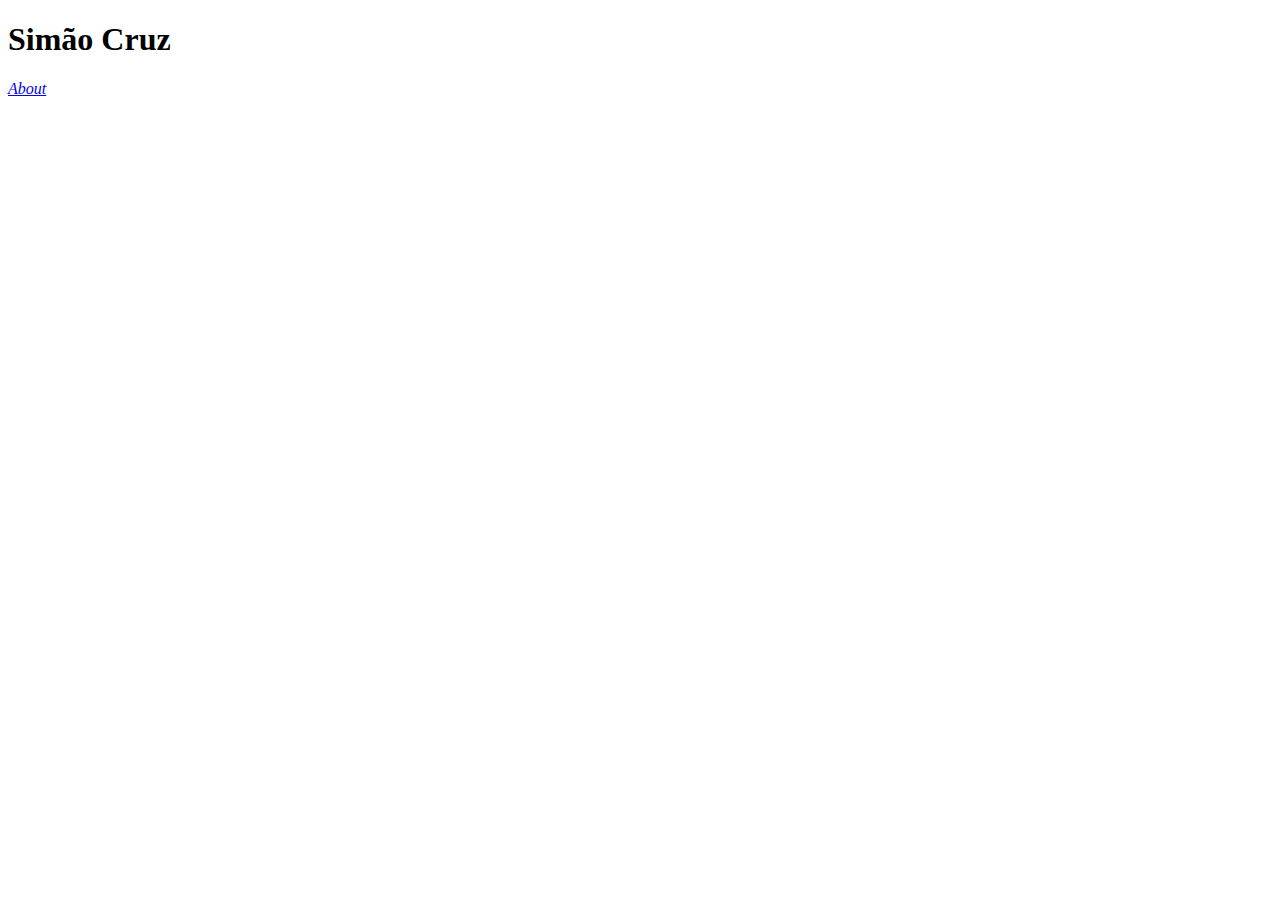
==== index.html @ 0d17c9a7 "start" ====
<!DOCTYPE html>
<html lang="en">
<head>
    <meta charset="UTF-8">
    <meta name="viewport" content="width=device-width, initial-scale=1.0">
    <title>Simão Cruz</title>
</head>
<body>
    
<h1> Simão Cruz </h1>

<a href="../about.html" target="_self"><em>About</em></a>

</body>
</html>
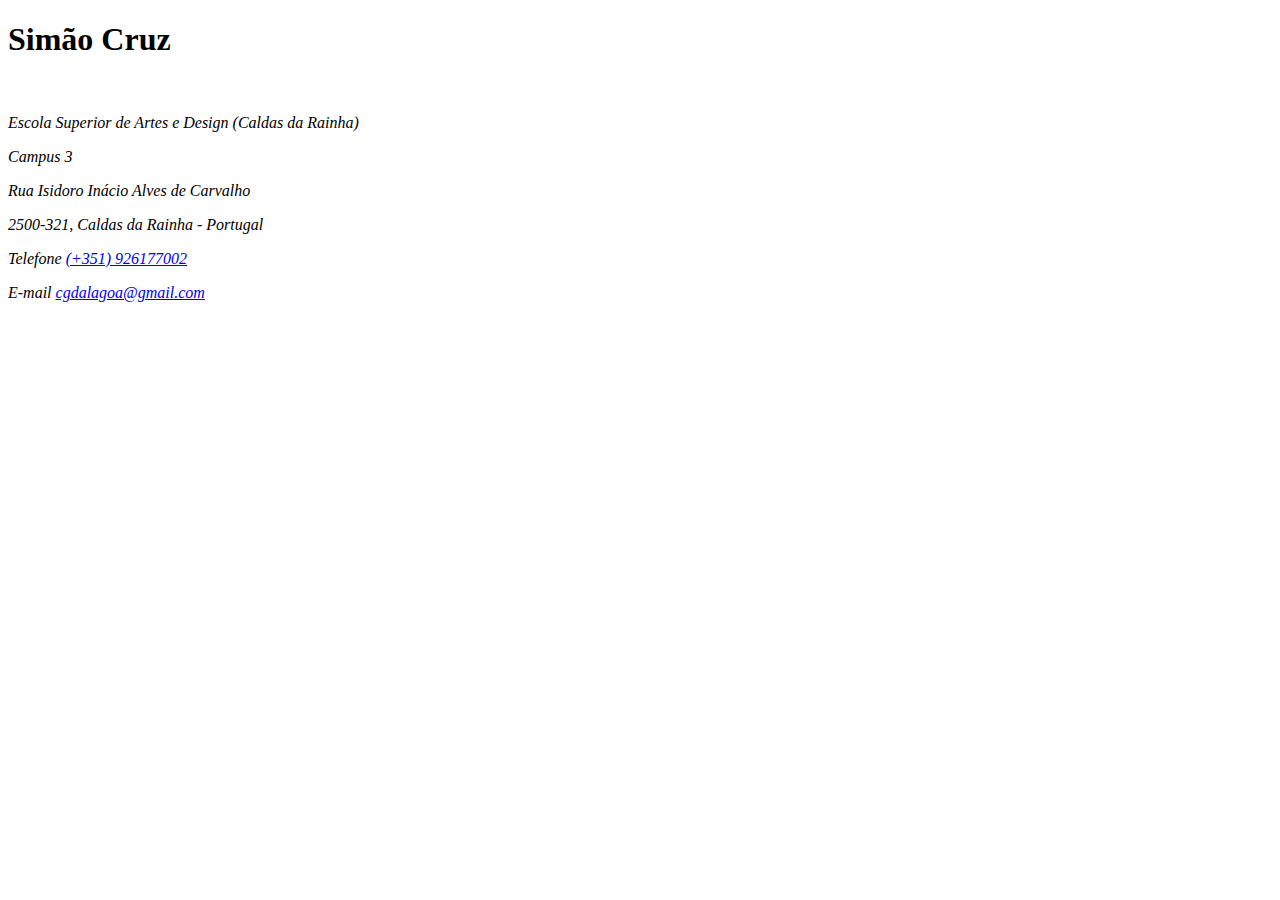
==== commit e3e83d2c: "update" ====
--- a/index.html
+++ b/index.html
@@ -9,7 +9,15 @@
     
 <h1> Simão Cruz </h1>
 
-<a href="../about.html" target="_self"><em>About</em></a>
+<br>
+<address>
+    <p>Escola Superior de Artes e Design (Caldas da Rainha)</p>
+    <p>Campus 3</p>
+    <p>Rua Isidoro Inácio Alves de Carvalho</p>
+    <p>2500-321, Caldas da Rainha - Portugal</p>
+    <a>Telefone <a href="tel:+351926177002">(+351) 926177002</a></p>
+    <p>E-mail <a href="mailto:cgdalagoa@gmail.com">cgdalagoa@gmail.com</a></p>
+  </address>
 
 </body>
 </html>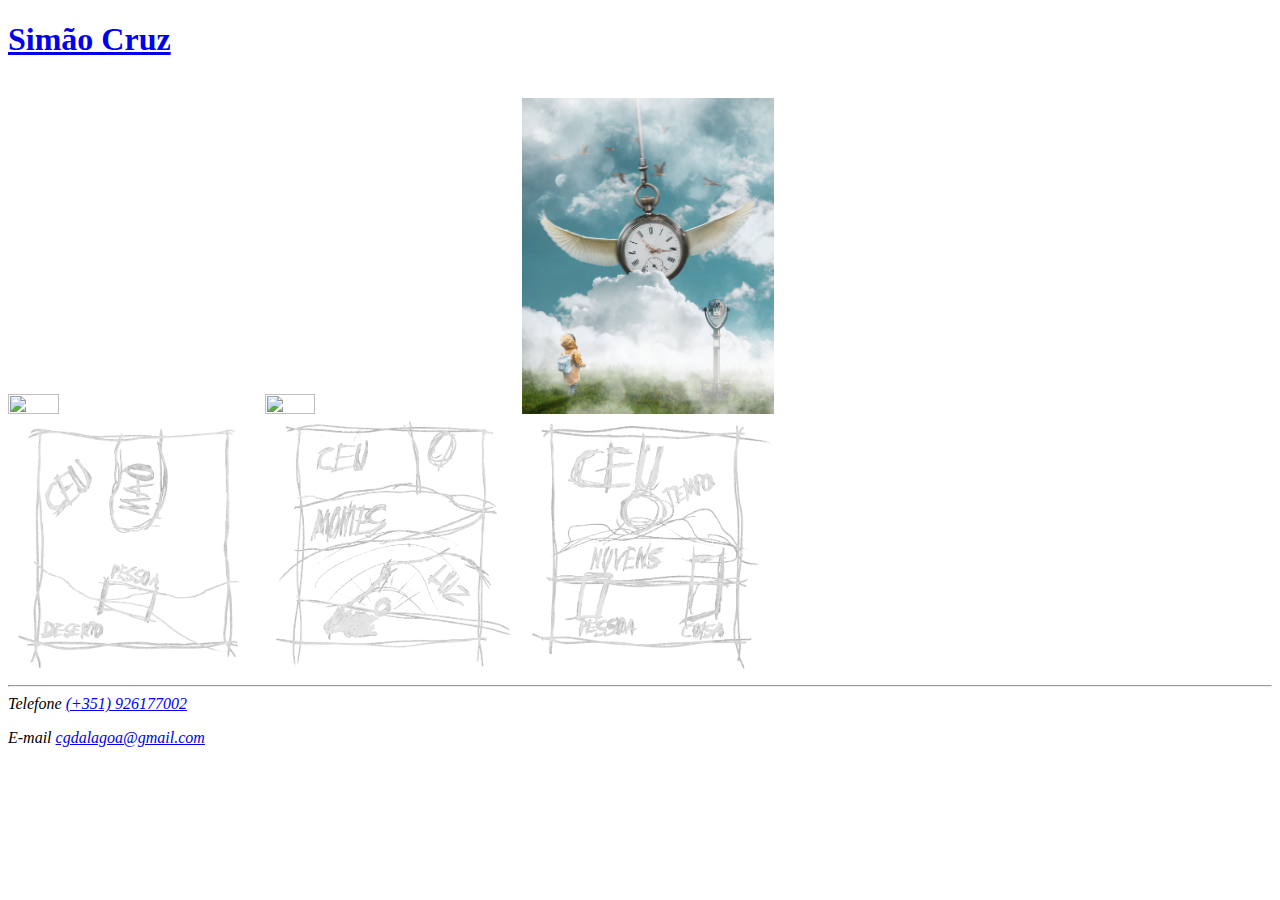
==== commit 2ce31ede: "update" ====
--- a/index.html
+++ b/index.html
@@ -7,14 +7,22 @@
 </head>
 <body>
     
-<h1> Simão Cruz </h1>
+  <a href="index.html" target="_self"><h1> Simão Cruz </h1></a>
 
 <br>
+
+<span>
+<img src="imagens/Lazarus.png" width="20%" height="20%"/>
+<img src="imagens/Lightbulb Sun.png" width="20%" height="20%"/>
+<img src="imagens/Time Flies.png" width="20%" height="20%"/>
+<br>
+<img src="imagens/Lazarus Desenho.png" width="20%" height="20%"/>
+<img src="imagens/Lightbulb Sun Desenho.png" width="20%" height="20%"/>
+<img src="imagens/Time Flies Desenho.png" width="20%" height="20%"/>
+</span>
+
+<hr>
 <address>
-    <p>Escola Superior de Artes e Design (Caldas da Rainha)</p>
-    <p>Campus 3</p>
-    <p>Rua Isidoro Inácio Alves de Carvalho</p>
-    <p>2500-321, Caldas da Rainha - Portugal</p>
     <a>Telefone <a href="tel:+351926177002">(+351) 926177002</a></p>
     <p>E-mail <a href="mailto:cgdalagoa@gmail.com">cgdalagoa@gmail.com</a></p>
   </address>
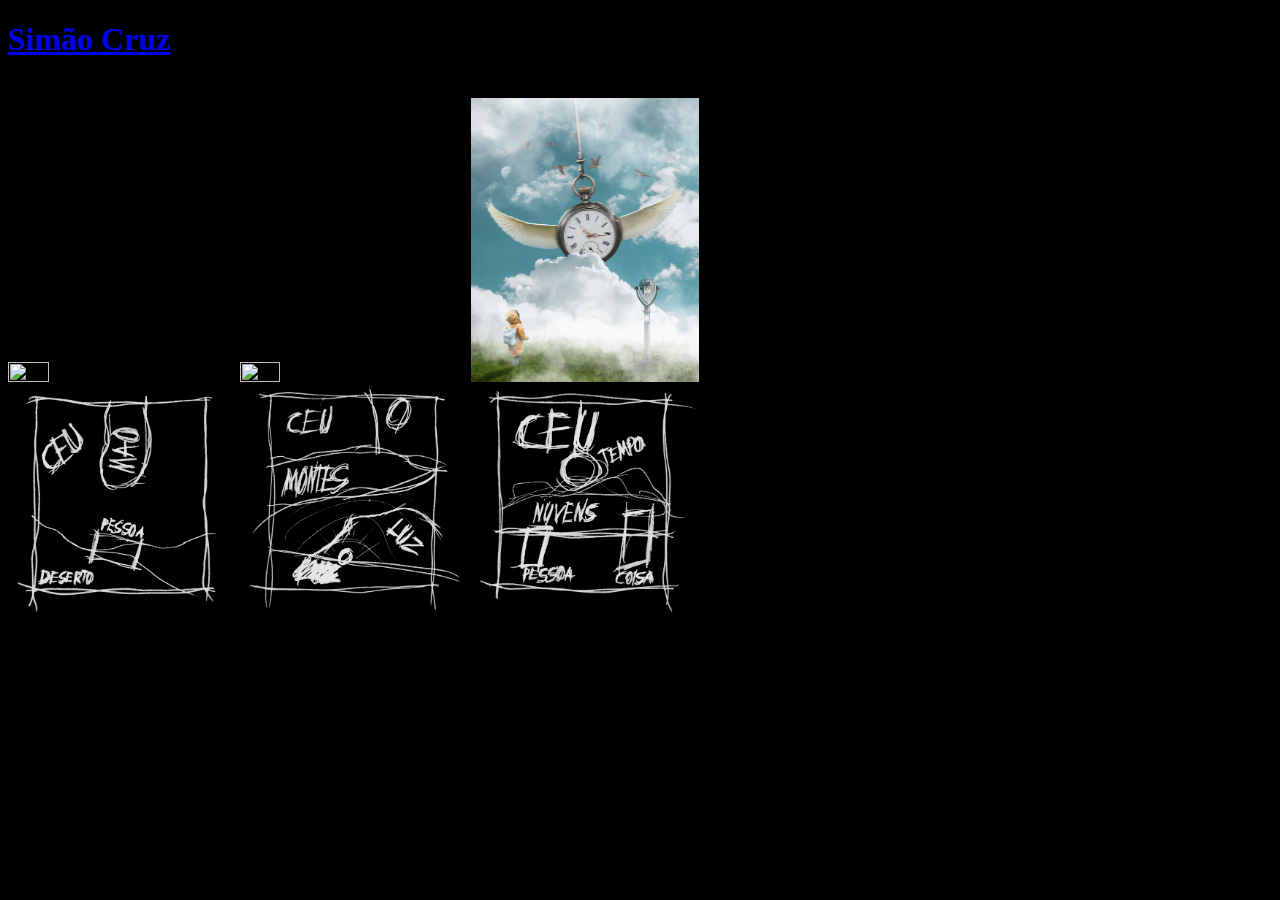
==== commit a6635f0b: "css" ====
--- a/index.html
+++ b/index.html
@@ -1,6 +1,7 @@
 <!DOCTYPE html>
 <html lang="en">
 <head>
+    <link rel="stylesheet" href="index.css">
     <meta charset="UTF-8">
     <meta name="viewport" content="width=device-width, initial-scale=1.0">
     <title>Simão Cruz</title>
@@ -12,20 +13,14 @@
 <br>
 
 <span>
-<img src="imagens/Lazarus.png" width="20%" height="20%"/>
-<img src="imagens/Lightbulb Sun.png" width="20%" height="20%"/>
-<img src="imagens/Time Flies.png" width="20%" height="20%"/>
+<img src="imagens/Lazarus.png" width="18%" height="18%"/>
+<img src="imagens/Lightbulb Sun.png" width="18%" height="18%"/>
+<img src="imagens/Time Flies.png" width="18%" height="18%"/>
 <br>
-<img src="imagens/Lazarus Desenho.png" width="20%" height="20%"/>
-<img src="imagens/Lightbulb Sun Desenho.png" width="20%" height="20%"/>
-<img src="imagens/Time Flies Desenho.png" width="20%" height="20%"/>
+<img src="imagens/Lazarus Desenho.png" width="18%" height="18%"/>
+<img src="imagens/Lightbulb Sun Desenho.png" width="18%" height="18%"/>
+<img src="imagens/Time Flies Desenho.png" width="18%" height="18%"/>
 </span>
-
-<hr>
-<address>
-    <a>Telefone <a href="tel:+351926177002">(+351) 926177002</a></p>
-    <p>E-mail <a href="mailto:cgdalagoa@gmail.com">cgdalagoa@gmail.com</a></p>
-  </address>
 
 </body>
 </html>--- a/index.css
+++ b/index.css
@@ -0,0 +1,3 @@
+body {
+  background-color: rgb(0, 0, 0);
+}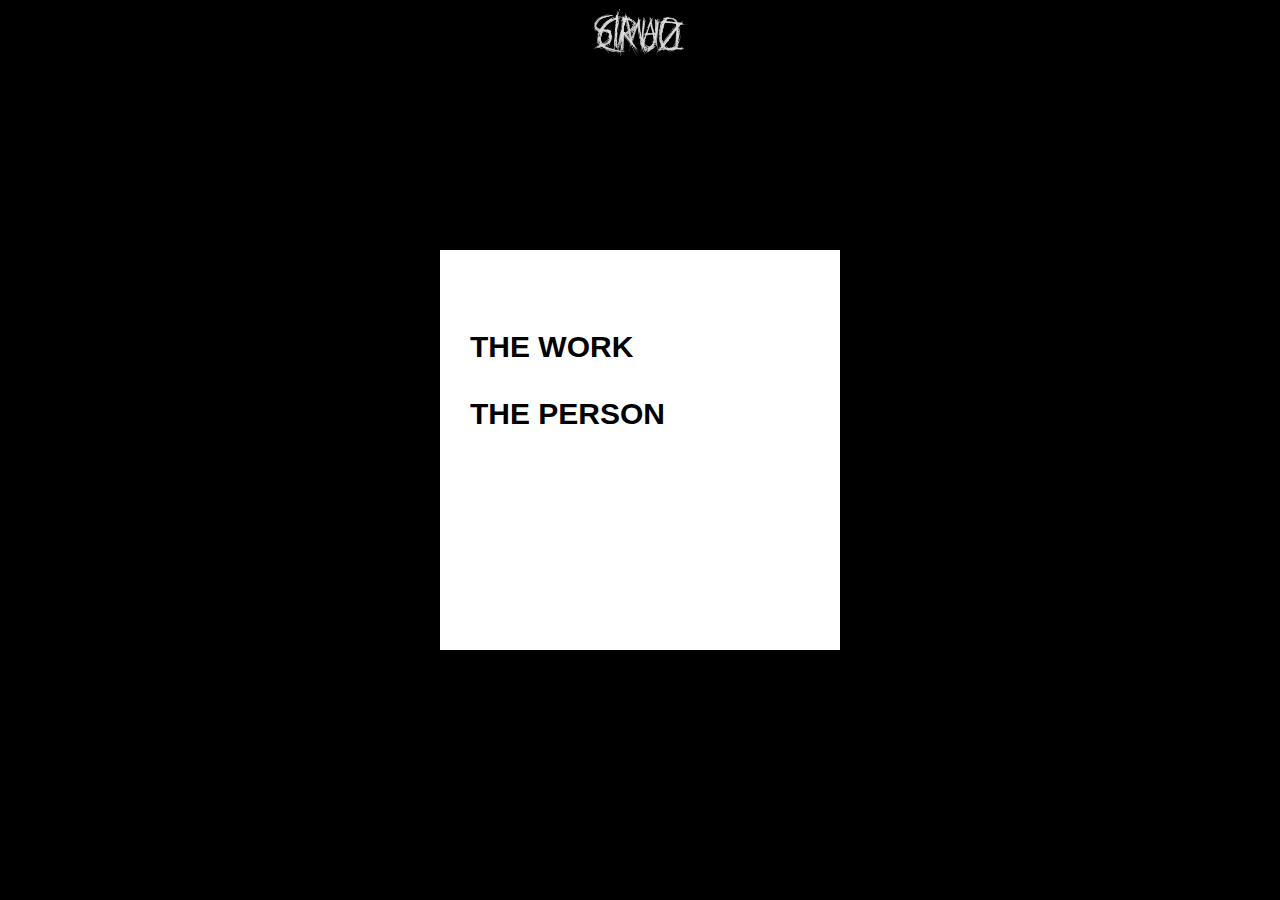
==== commit f235ce97: "novo" ====
--- a/index.html
+++ b/index.html
@@ -7,20 +7,15 @@
     <title>Simão Cruz</title>
 </head>
 <body>
-    
-  <a href="index.html" target="_self"><h1> Simão Cruz </h1></a>
+  
+  <img class="logo" src="imagens/Riscos Branco.png">
 
-<br>
-
-<span>
-<img src="imagens/Lazarus.png" width="18%" height="18%"/>
-<img src="imagens/Lightbulb Sun.png" width="18%" height="18%"/>
-<img src="imagens/Time Flies.png" width="18%" height="18%"/>
-<br>
-<img src="imagens/Lazarus Desenho.png" width="18%" height="18%"/>
-<img src="imagens/Lightbulb Sun Desenho.png" width="18%" height="18%"/>
-<img src="imagens/Time Flies Desenho.png" width="18%" height="18%"/>
-</span>
+<div class="box">
+  <div class="textbox">
+  <a href="#" class="text">THE WORK</a><br>
+  <a href="#" class="text">THE PERSON</a>
+</div>
+</div>
 
 </body>
 </html>--- a/index.css
+++ b/index.css
@@ -1,3 +1,56 @@
 body {
   background-color: rgb(0, 0, 0);
+}
+
+.textbox {
+  height: 200px;
+  width: 200px;
+  position: absolute;
+  top: 50%;
+  bottom: 50%;
+  margin-left: 30px;
+  margin-top: -120px;
+}
+
+.box {
+  position: absolute;
+  top: 50%;
+  left: 50%;
+  margin: -200px 0 0 -200px;
+  background-color: white;
+  height: 400px;
+  width: 400px;
+}
+
+.text {
+  font-family: Helvetica, Arial, Verdana, Tahoma, sans-serif;
+  font-size: 30px;
+  font-weight: bold;
+  display: inline-block;
+  padding-bottom: 30px;
+  color: black;
+  text-align: center;
+  border: none;
+  text-decoration: none;
+  cursor: pointer;
+}
+
+.text::after {
+  content: '';
+  display:block;
+  width: 0px;
+  height: 3px;
+  background: black;
+  transition: 300ms;
+}
+
+.text:hover::after {
+  width: 100%;
+}
+
+.logo {
+  display: block;
+  margin-left: auto;
+  margin-right: auto;
+  width: 100px;
 }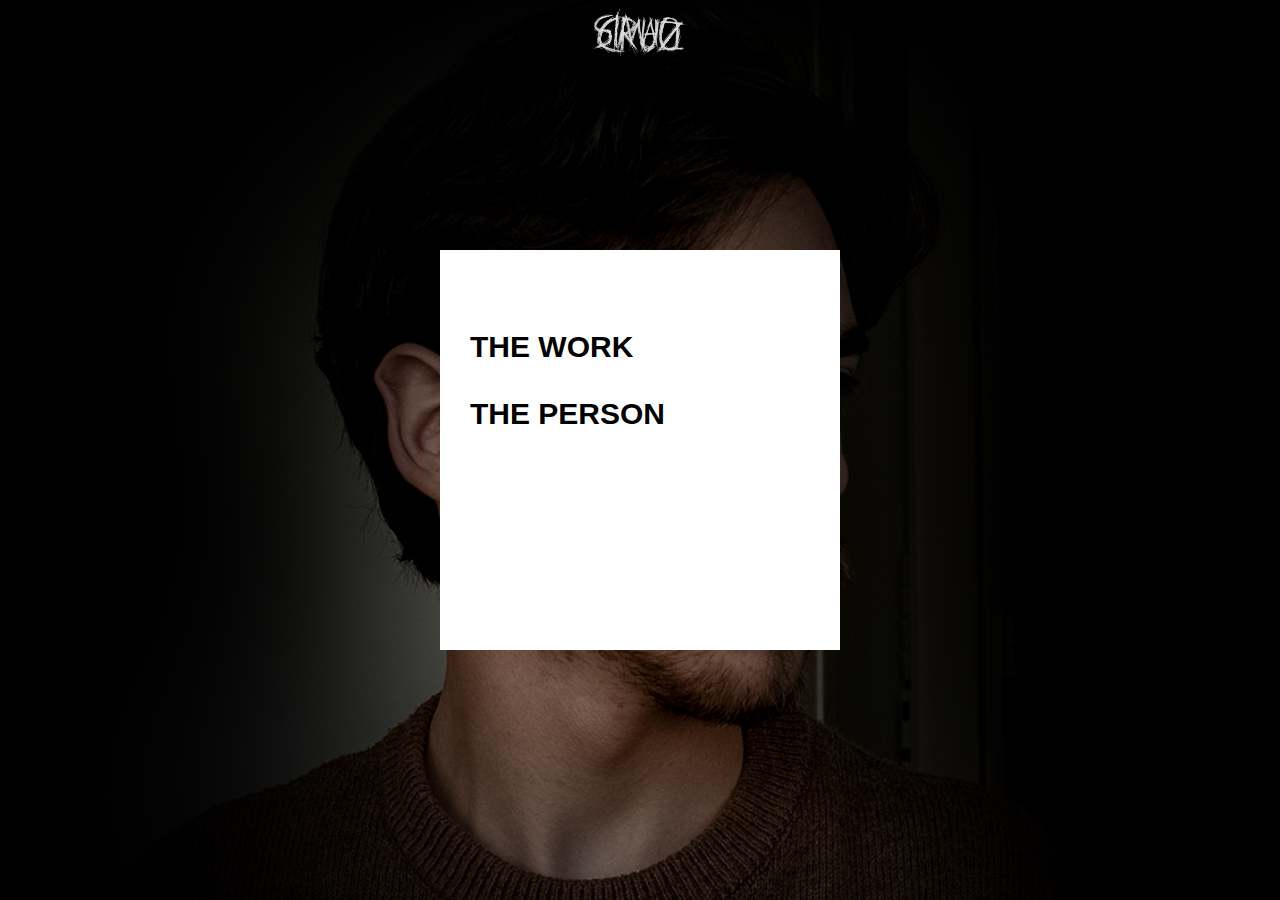
==== commit fca69032: "update" ====
--- a/index.html
+++ b/index.html
@@ -7,13 +7,15 @@
     <title>Simão Cruz</title>
 </head>
 <body>
-  
+
+  <a href="index.html" target="_self">
   <img class="logo" src="imagens/Riscos Branco.png">
+  </a>
 
 <div class="box">
   <div class="textbox">
-  <a href="#" class="text">THE WORK</a><br>
-  <a href="#" class="text">THE PERSON</a>
+  <a href="work.html" class="text">THE WORK</a><br>
+  <a href="person.html" class="text">THE PERSON</a>
 </div>
 </div>
 
--- a/index.css
+++ b/index.css
@@ -1,4 +1,10 @@
 body {
+  background-image: url(imagens/foto.png);
+  background-repeat: no-repeat;
+  background-size: 2178px 1226px;
+  background-position-x: center;
+  background-position-y: center;
+  background-attachment: fixed;
   background-color: rgb(0, 0, 0);
 }
 
@@ -23,13 +29,13 @@
 }
 
 .text {
+  text-align: left;
   font-family: Helvetica, Arial, Verdana, Tahoma, sans-serif;
   font-size: 30px;
   font-weight: bold;
   display: inline-block;
   padding-bottom: 30px;
   color: black;
-  text-align: center;
   border: none;
   text-decoration: none;
   cursor: pointer;
@@ -53,4 +59,12 @@
   margin-left: auto;
   margin-right: auto;
   width: 100px;
+}
+
+.logo:hover {
+  opacity: 0.8;
+}
+
+.logo:active {
+  opacity: 0.6;
 }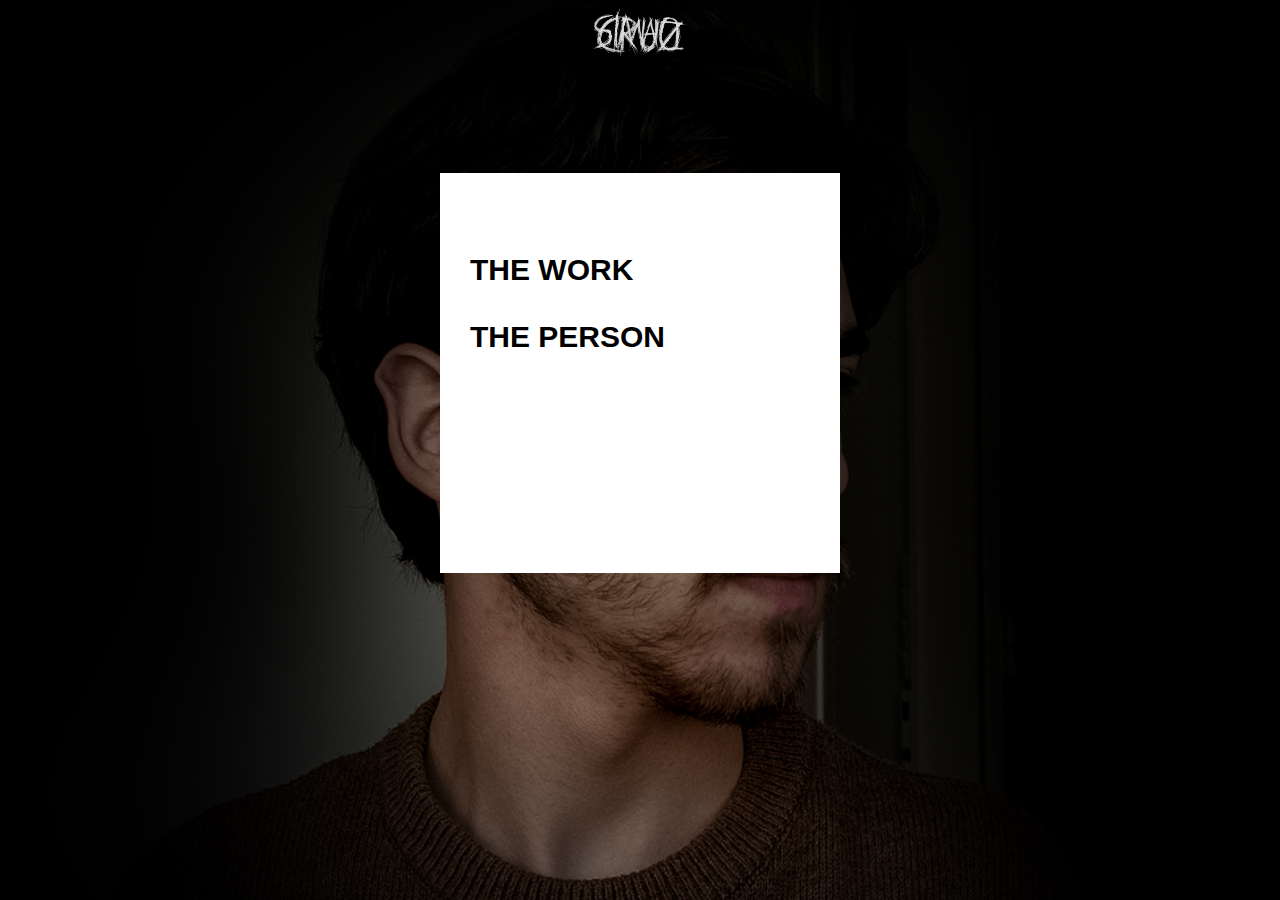
==== commit b7f4ae7f: "update" ====
--- a/index.html
+++ b/index.html
@@ -5,6 +5,7 @@
     <meta charset="UTF-8">
     <meta name="viewport" content="width=device-width, initial-scale=1.0">
     <title>Simão Cruz</title>
+    <link rel="icon" type="image/x-icon" href="/imagens/icon.png">
 </head>
 <body>
 
--- a/index.css
+++ b/index.css
@@ -20,9 +20,8 @@
 
 .box {
   position: absolute;
-  top: 50%;
   left: 50%;
-  margin: -200px 0 0 -200px;
+  margin: 115px 0 0 -200px;
   background-color: white;
   height: 400px;
   width: 400px;
